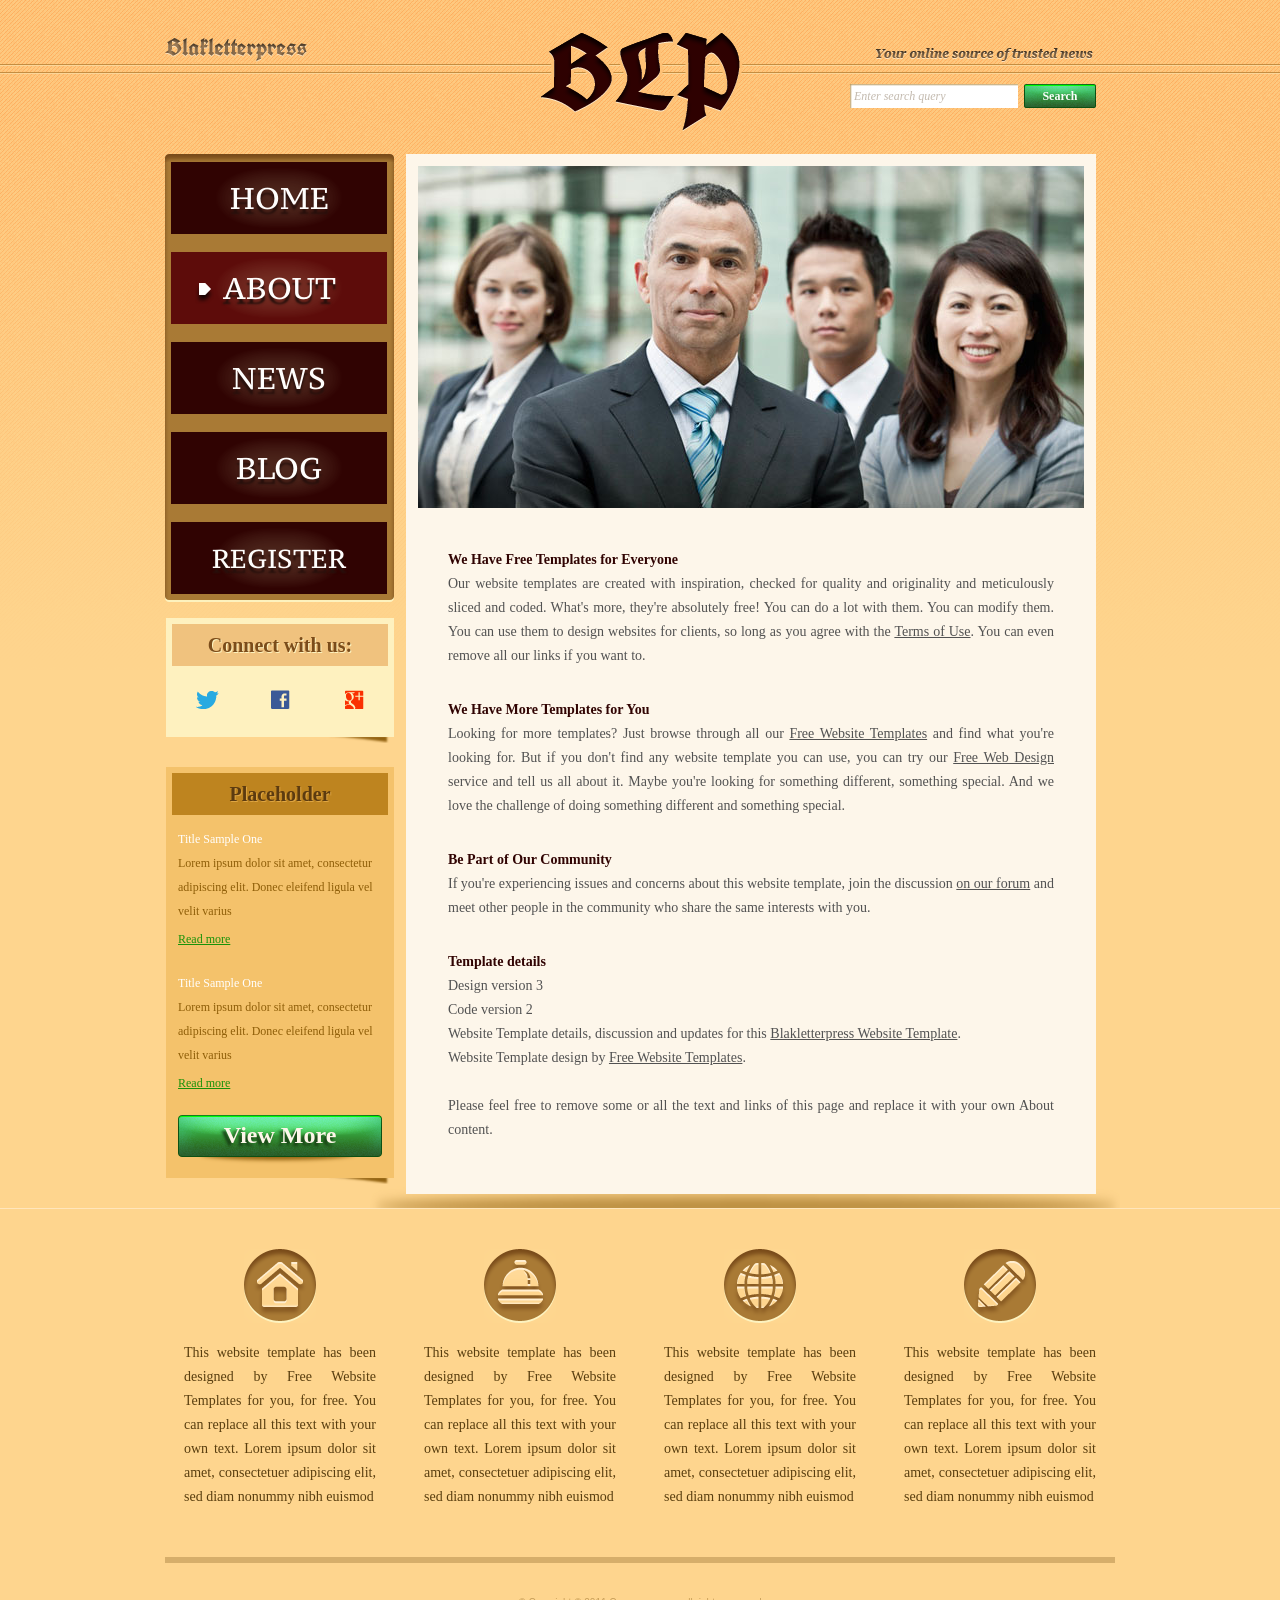
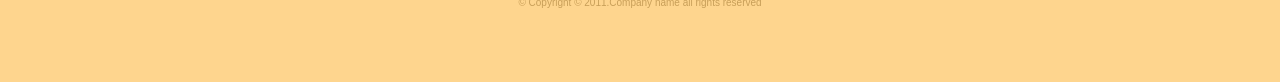
==== about.html @ 1375c4cc "Thêm trang register.html và cập nhật giao diện web" ====
<!DOCTYPE html>
<!-- Website template by freewebsitetemplates.com -->
<html>
<head>
	<meta charset="UTF-8">
	<title>About - Blakletterpress Website Template</title>
	<link rel="stylesheet" href="css/style.css" type="text/css">
</head>
<body>
	<div id="page">
		<div id="header">
			<div id="motto">
				<a href="index.html" class="sitename"><img src="images/blakletterpress.png" height="24" width="142" alt="SiteName"></a>
				<p>
					<img src="images/header-text.png" height="14" width="218" alt="Text">
				</p>
			</div>
			<div id="logo">
				<a href="index.html"><img src="images/logo.png" alt="LOGO"></a>
			</div>
			<div id="searchbar">
				<form action="#" method="post">
					<input type="text" value="Enter search query" class="txtfield" onBlur="javascript:if(this.value==''){this.value=this.defaultValue;}" onFocus="javascript:if(this.value==this.defaultValue){this.value='';}">
					<input type="submit" value="Search" class="btn">
				</form>
			</div>
		</div>
		<div id="contents">
			<div id="main">
				<div id="gallery">
					<div>
						<img src="images/team-large.jpg" alt="Img">
					</div>
				</div>
				<div id="about" class="body">
					<h4>We Have Free Templates for Everyone</h4>
					<p>
						Our website templates are created with inspiration, checked for quality and originality and meticulously sliced and coded. What's more, they're absolutely free! You can do a lot with them. You can modify them. You can use them to design websites for clients, so long as you agree with the <a href="http://www.freewebsitetemplates.com/about/terms/">Terms of Use</a>. You can even remove all our links if you want to.
					</p>
					<h4>We Have More Templates for You</h4>
					<p>
						Looking for more templates? Just browse through all our <a href="http://www.freewebsitetemplates.com/">Free Website Templates</a> and find what you're looking for. But if you don't find any website template you can use, you can try our <a href="http://www.freewebsitetemplates.com/freewebdesign/">Free Web Design</a> service and tell us all about it. Maybe you're looking for something different, something special. And we love the challenge of doing something different and something special.
					</p>
					<h4>Be Part of Our Community</h4>
					<p>
						If you're experiencing issues and concerns about this website template, join the discussion <a href="http://www.freewebsitetemplates.com/forums/">on our forum</a> and meet other people in the community who share the same interests with you.
					</p>
					<h4>Template details</h4>
					<p>
						Design version 3<br> Code version 2<br> Website Template details, discussion and updates for this <a href="http://www.freewebsitetemplates.com/forums/f18/">Blakletterpress Website Template</a>.<br> Website Template design by <a href="http://www.freewebsitetemplates.com/">Free Website Templates</a>.<br><br> Please feel free to remove some or all the text and links of this page and replace it with your own About content.
					</p>
				</div>
			</div>
			<div id="sidebar">
				<div id="navigation">
					<div>
						<ul>
							<li>
								<a href="index.html">Home</a>
							</li>
							<li class="selected">
								<a href="about.html">About</a>
							</li>
							<li>
								<a href="news.html">News</a>
							</li>
							<li>
								<a href="blog.html">Blog</a>
							</li>
							<li>
								<a href="register.html">Register</a>
							</li>
						</ul>
					</div>
				</div>
				<div class="section">
					<div id="connect">
						<h2>Connect with us:</h2>
						<a href="http://freewebsitetemplates.com/go/twitter/" target="_blank" class="twitter"></a> <a href="http://freewebsitetemplates.com/go/facebook/" target="_blank" class="facebook"></a> <a href="http://freewebsitetemplates.com/go/googleplus/" target="_blank" class="googleplus"></a>
					</div>
				</div>
				<div class="section">
					<div id="posts">
						<h2>Placeholder</h2>
						<ul>
							<li>
								<h5>Title Sample One</h5>
								<p>
									Lorem ipsum dolor sit amet, consectetur adipiscing elit. Donec eleifend ligula vel velit varius
								</p>
								<a href="news.html" class="more">Read more</a>
							</li>
							<li>
								<h5>Title Sample One</h5>
								<p>
									Lorem ipsum dolor sit amet, consectetur adipiscing elit. Donec eleifend ligula vel velit varius
								</p>
								<a href="news.html" class="more">Read more</a>
							</li>
						</ul>
						<a href="news.html" class="btn2">View More</a>
					</div>
				</div>
			</div>
		</div>
		<div id="footer">
			<div>
				<ul id="featured">
					<li>
						<a href="index.html" class="home"></a>
						<p>
							This website template has been designed by Free Website Templates for you, for free. You can replace all this text with your own text. Lorem ipsum dolor sit amet, consectetuer adipiscing elit, sed diam nonummy nibh euismod
						</p>
					</li>
					<li>
						<a href="index.html" class="bell"></a>
						<p>
							This website template has been designed by Free Website Templates for you, for free. You can replace all this text with your own text. Lorem ipsum dolor sit amet, consectetuer adipiscing elit, sed diam nonummy nibh euismod
						</p>
					</li>
					<li>
						<a href="index.html" class="globe"></a>
						<p>
							This website template has been designed by Free Website Templates for you, for free. You can replace all this text with your own text. Lorem ipsum dolor sit amet, consectetuer adipiscing elit, sed diam nonummy nibh euismod
						</p>
					</li>
					<li>
						<a href="index.html" class="pencil"></a>
						<p>
							This website template has been designed by Free Website Templates for you, for free. You can replace all this text with your own text. Lorem ipsum dolor sit amet, consectetuer adipiscing elit, sed diam nonummy nibh euismod
						</p>
					</li>
					</li>
				</ul>
				<p id="footnote">
					© Copyright © 2011.Company name all rights reserved
				</p>
			</div>
		</div>
	</div>
</body>
</html>
---- css/style.css ----
/* Website template by freewebsitetemplates.com */
@font-face {
	font-family: 'PTSerif-Caption';
	src: url('../fonts/PT_Serif-Caption-Web-Regular.eot');
	src: local('☺'), url('../fonts/PT_Serif-Caption-Web-Regular.woff') format('woff'), url('../fonts/PT_Serif-Caption-Web-Regular.ttf') format('truetype'), url('../fonts/PT_Serif-Caption-Web-Regular.svg') format('svg');
	font-weight: normal;
	font-style: normal;
}
@font-face {
	font-family: 'UnifrakturCook-Bold';
	src: url('../fonts/UnifrakturCook-Bold.eot');
	src: local('☺'), url('../fonts/UnifrakturCook-Bold.woff') format('woff'), url('../fonts/UnifrakturCook-Bold.ttf') format('truetype'), url('../fonts/UnifrakturCook-Bold.svg') format('svg');
	font-weight: normal;
	font-style: normal;
}
body {
	background: #fed58e url(../images/bg-body.png) repeat-x left top;
	font-family: Georgia, "Times New Roman", Times, serif;
	margin: 0;
}
#background {
}
#page {
	width: 960px;
	margin: 0 auto;
}
img {
	border: 0;
}
/*------------------------------ SPRITES ------------------------------*/
.btn, .btn2, #searchbar form input.txtfield, #navigation li, #navigation li a:hover, #navigation li.selected a {
	background: url(../images/interface.png) no-repeat;
}
#navigation, #navigation > div, #navigation ul {
	background-image: url(../images/bg-navigation.png);
	background-repeat: no-repeat;
}
#connect > a, #featured li > a {
	background: url(../images/icons.png) no-repeat;
}
.btn {
	background-position: -178px 0;
	color: #fcfefc;
	cursor: pointer;
	font-family: Georgia, "Times New Roman", Times, serif;
	font-size: 12px;
	font-weight: bold;
	height: 24px;
	line-height: 24px;
	width: 72px;
	padding: 0 0 4px;
	text-align: center;
}
.btn:hover {
	background-position: -260px 0;
}
.btn2 {
	background-position: 0 -32px;
	display: block;
	color: #fdf6ea;
	font-family: Georgia, "Times New Roman", Times, serif;
	font-size: 24px;
	font-weight: bold;
	height: 51px;
	line-height: 40px;
	width: 204px;
	text-align: center;
	text-decoration: none;
	text-shadow: -3px 3px 3px #173c13;
}
.btn2:hover {
	background-position: -216px -31px;
}
/*------------------------------ HEADER ------------------------------*/
#header {
	height: 106px;
	padding: 24px 0;
	text-align: center;
	position: relative
}
/** motto **/
#motto {
	text-align: right;
	padding: 13px 27px 15px 0;
}
a.sitename {
	float: left;
	display: inline-block;
	font-family: "UnifrakturCook-Bold";
	font-size: 24px;
	height: 24px;
	margin-left: 5px;
}
#motto p {
	display: inline-block;
	height: 24px;
	line-height: 24px;
	margin: 8px 0 0;
}
/** Logo **/
#logo {
	display: inline-block;
	position: absolute;
	left: 360px;
	top: 24px;
}
/** Searchbar **/
#searchbar {
	padding: 0 24px 15px 0;
	text-align: right;
}
#searchbar form {
	display: inline-block;
*float: right; /** Needed for IE7 **/
}
#searchbar form input {
	float: left;
	border: 0;
	margin: 0;
}
#searchbar input.txtfield {
	background-position: 0 0;
	color: #c3baaf;
	font-family: Georgia, "Times New Roman", Times, serif;
	font-size: 12px;
	font-style: italic;
	height: 24px;
	line-height: 24px;
	width: 160px;
	margin: 0 6px 0 0;
	padding: 0 4px;
}
/*------------------------------ CONTENTS ------------------------------*/
#contents {
	background: url(../images/content-shadow.png) no-repeat right bottom;
*display: inline-block; /** Needed for IE7 **/
}
#contents:after {
	clear:both;
	content:"";
	display:block;
	height:0;
	line-height:0;
	visibility:hidden;
}
#contents h1 {
	color: #7e501c;
	font-size: 31px;
	font-weight: normal;
	margin: 0 0 30px;
	text-align: justify;
	text-shadow: 0 3px #fdf2be;
}
#contents h1 a {
	color: #7e501c;
}
#contents h1 em {
	font-weight: bold;
	text-transform: uppercase;
}
#contents h2 {
	font-size: 20px;
	line-height: 42px;
	margin: 0 0 24px;
	text-align: center;
}
#contents h3 {
	color: #300302;
	font-size: 18px;
	line-height: 24px;
	margin: 0 0 0;
	text-transform: uppercase;
}
#contents h4 {
	color: #300302;
	font-size: 14px;
	line-height: 24px;
	margin: 0;
}
#contents p {
	color: #525252;
	font-size: 14px;
	line-height: 24px;
	margin: 0;
	padding: 0 0 30px;
	text-align: justify;
}
#contents p a {
	color: #525252;
}
#contents p a:hover {
	color: #e19320;
}
/** MAIN **/
#main {
	float: right;
	background-color: #fdf6ea;
	min-height: 982px;
	width: 666px;
	margin: 0 24px 0 12px;
	padding: 12px 12px 22px;
}
#main div.body {
	padding: 0 30px;
}
/** list **/
#list {
	list-style: none;
	margin: 30px 0;
	padding: 0;
}
#list li {
	display: inline-block;
	width: 100%;
	margin: 0 0 54px;
}
#list span.time {
	float: right;
	font-size: 12px;
	font-weight: bold;
	margin: 7px 0 0;
}
#list li p {
	padding-bottom: 0;
}
#list li a.more {
	float: right;
	color: #300302;
	font-size: 14px;
	font-style: italic;
}
#list li a.more:hover {
	color: #097a07;
}
/** pagination **/
#pagination {
	font-family: Arial, Helvetica, sans-serif;
	font-size: 12px;
	text-align: center;
}
#pagination a {
	color: #a2a2a1;
	margin: 0 3px;
	padding: 0 2px;
	text-decoration: none;
}
#pagination a:hover {
	color: #be841f;
}
/** gallery **/
#gallery {
	margin: 0 0 36px;
}
#gallery > div {
	margin: 0 0 14px;
}
#gallery ul {
	background-color: #ebe0ce;
	display: inline-block;
	list-style: none;
	width: 606px;
	margin: 0;
	padding: 6px 30px;
}
#gallery ul li {
	float: left;
	cursor: pointer;
	height: 48px;
	width: 78px;
	margin: 0 11px;
}
#gallery ul li:hover {
	filter:alpha(opacity=80);
	opacity: 0.8;
}
/** SIDEBAR **/
#sidebar {
	float: left;
	height: auto;
	width: 229px;
	margin-left: 5px;
}
#sidebar div.section {
	background: url(../images/box-shadow-bottom.png) no-repeat left bottom;
	margin: 0 0 24px;
	padding: 0 0 6px;
}
/** Navigation **/
#navigation {
	background-position: -468px bottom;
	margin: 0 0 16px;
	padding: 0 0 8px;
}
#navigation > div {
	background-position: 0 top;
	padding: 8px 0 0;
}
#navigation ul {
	background-position: -234px top;
	background-repeat: repeat-y;
	list-style: none;
	margin: 0;
	padding: 0 6px;
}
#navigation li {
	background-position: 0 -90px;
	height: 72px;
	width: 216px;
	margin-top: 18px;
}
#navigation li:hover, #navigation li.selected {
	background-position: -226px -90px;
}
#navigation li:first-child {
	margin-top: 0;
}
#navigation li a {
	color: #fffefd;
	display: block;
	font: 30px/72px "PTSerif-Caption";
	text-align: center;
	text-decoration: none;
	text-transform: uppercase;
	text-shadow: 0 5px 2px #27100c;
}
#navigation li a[href*="register"] {
	font-size: 26px;
}
#navigation li a:hover, #navigation li.selected a {
	background-position: 24px -162px;
}
/** connect **/
#connect {
	background-color: #fef1bf;
	margin-left: 1px;
	padding: 6px;
}
#connect h2 {
	background-color: #f0c27e;
	color: #7b4c1a;
	text-shadow: 1px 1px #fdf2be;
}
#connect > a {
	display: inline-block;
	height: 19px;
	width: 23px;
	margin: 0 24px 18px;
}
#connect a.twitter {
	background-position: 0 0;
}
#connect a.facebook {
	background-position: -72px 0;
	width: 19px;
}
#connect a.googleplus {
	background-position: -141px 0;
	width: 22px;
}
/** Post **/
#posts {
	background-color: #f4c26b;
	margin-left: 1px;
	padding: 6px;
}
#posts h2 {
	background-color: #be841f;
	color: #5c3b10;
	margin-bottom: 12px;
	text-shadow: 1px 1px #dfa643;
}
#posts ul {
	list-style: none;
	margin: 0;
	padding: 0 6px;
	overflow: hidden;
}
#posts li {
	margin: 0 0 24px;
}
#posts h5 {
	color: #fff;
	font-size: 12px;
	font-weight: normal;
	line-height: 24px;
	margin: 0;
}
#posts p {
	color: #8f5e08;
	font-size: 12px;
	padding-bottom: 6px;
	text-align: left;
}
#posts a.more {
	color: #199209;
	font-size: 12px;
}
#posts a.more:hover {
	color: #bb8528;
}
#posts a.btn2 {
	margin: 0 auto 6px;
}
/** hover states **/
#contents h1 a:hover, #posts p a:hover {
	text-decoration: none;
}
/*------------------------------ FOOTER ------------------------------*/
#footer {
	border-top: 1px solid #ffe6bc;
	width: 100%;
	padding: 40px 0;
	position: absolute;
	left: 0;
}
#footer > div {
	width: 960px;
	margin: 0 auto;
}
/** featured **/
#featured {
	display: inline-block;
	list-style: none;
	margin: 0 0 30px;
	padding: 0;
}
#featured li {
	float: left;
	width: 192px;
	margin: 0 24px;
}
#featured li > a {
	display: block;
	height: 74px;
	width: 72px;
	margin: 0 auto 18px;
}
#featured li a.home {
	background-position: -91px -27px;
}
#featured li a.bell {
	background-position: -91px -112px;
}
#featured li a.globe {
	background-position: -91px -196px;
}
#featured li a.pencil {
	background-position: -91px -280px;
}
#featured li a.home:hover {
	background-position: 0 -27px;
}
#featured li a.bell:hover {
	background-position: 0 -112px;
}
#featured li a.globe:hover {
	background-position: 0 -196px;
}
#featured li a.pencil:hover {
	background-position: 0 -280px;
}
#featured li p {
	color: #593e0f;
	font: 14px/24px "Times New Roman", Times, serif;
	text-align: justify;
}
#featured li p a {
	color: #593e0f;
}
#featured li p a:hover {
	color: #bb8528;
}
#footnote {
	color: #c89f59;
	font-family: "Trebuchet MS", Arial, Helvetica, sans-serif;
	font-size: 10px;
	width: 950px;
	border-top: 6px solid #d6ae6a;
	margin: 0 auto;
	padding: 34px 0;
	text-align: center;
}

/*------------------------------ REGISTER FORM ------------------------------*/
#main.register-page {
	background-color: #ffffff;
	min-height: 920px;
	width: 666px;
	padding: 24px 28px 30px;
	box-sizing: border-box;
}
#main.register-page h1.form-title {
	font-family: Georgia, "Times New Roman", Times, serif;
	font-size: 26px;
	font-weight: normal;
	color: #3b2816;
	margin: 0 0 10px;
	text-align: left;
	text-shadow: none;
}
#main.register-page p.form-desc {
	font-family: Georgia, "Times New Roman", Times, serif;
	font-size: 13px;
	color: #4a4a4a;
	margin: 0 0 18px;
	padding: 0;
	text-align: left;
}
#main.register-page fieldset {
	border: 1px solid #b3b3b3;
	margin: 0 0 16px 0;
	padding: 10px 14px 14px 14px;
	background: #ffffff;
}
#main.register-page legend {
	font-family: Georgia, "Times New Roman", Times, serif;
	font-size: 13px;
	font-weight: bold;
	color: #2b2b2b;
	padding: 0 5px;
}
#main.register-page .form-group {
	margin-bottom: 11px;
}
#main.register-page .form-group:last-child {
	margin-bottom: 0;
}
#main.register-page .form-group > label {
	display: block;
	font-family: Georgia, "Times New Roman", Times, serif;
	font-size: 12px;
	color: #2b2b2b;
	margin-bottom: 4px;
}
#main.register-page input[type="text"],
#main.register-page input[type="email"],
#main.register-page input[type="password"],
#main.register-page input[type="tel"] {
	width: 260px;
	height: 22px;
	line-height: 22px;
	padding: 1px 5px;
	border: 1px solid #7c7c7c;
	font-family: Arial, Helvetica, sans-serif;
	font-size: 12px;
	color: #222;
	box-sizing: border-box;
}
#main.register-page input[type="date"] {
	width: 145px;
	height: 22px;
	padding: 1px 4px;
	border: 1px solid #7c7c7c;
	font-family: Arial, Helvetica, sans-serif;
	font-size: 12px;
	color: #333;
	box-sizing: border-box;
}
#main.register-page input[type="number"] {
	width: 70px;
	height: 22px;
	line-height: 22px;
	padding: 1px 5px;
	border: 1px solid #7c7c7c;
	font-family: Arial, Helvetica, sans-serif;
	font-size: 12px;
	color: #222;
	box-sizing: border-box;
}
#main.register-page select {
	height: 24px;
	border: 1px solid #7c7c7c;
	font-family: Arial, Helvetica, sans-serif;
	font-size: 12px;
	color: #222;
	padding: 1px 4px;
	box-sizing: border-box;
}
#main.register-page textarea {
	width: 440px;
	height: 60px;
	padding: 4px 6px;
	border: 1px solid #7c7c7c;
	font-family: Arial, Helvetica, sans-serif;
	font-size: 12px;
	color: #222;
	box-sizing: border-box;
	display: block;
	resize: vertical;
}
#main.register-page input::placeholder,
#main.register-page textarea::placeholder {
	color: #757575;
	font-style: normal;
}
#main.register-page .inline-options {
	margin-top: 3px;
}
#main.register-page .inline-options label {
	display: inline-block;
	margin-right: 18px;
	font-family: Georgia, "Times New Roman", Times, serif;
	font-size: 12px;
	color: #2b2b2b;
	cursor: pointer;
}
#main.register-page .inline-options input[type="radio"],
#main.register-page .inline-options input[type="checkbox"] {
	vertical-align: middle;
	margin: 0 4px 0 0;
	cursor: pointer;
}
#main.register-page .terms-group {
	margin-top: 14px;
	margin-bottom: 0;
}
#main.register-page .terms-group label {
	display: inline-block;
	font-family: Georgia, "Times New Roman", Times, serif;
	font-size: 12px;
	color: #2b2b2b;
	cursor: pointer;
}
#main.register-page .terms-group input[type="checkbox"] {
	vertical-align: middle;
	margin: 0 4px 0 0;
	cursor: pointer;
}
#main.register-page .form-actions {
	margin-top: 14px;
}
#main.register-page .btn-submit {
	background: #2b7a37;
	background: linear-gradient(to bottom, #398c46 0%, #20682b 100%);
	border: 1px solid #185221;
	color: #ffffff;
	font-family: Georgia, "Times New Roman", Times, serif;
	font-size: 12px;
	font-weight: bold;
	padding: 3px 14px;
	border-radius: 2px;
	cursor: pointer;
	box-shadow: inset 0 1px 0 rgba(255, 255, 255, 0.3);
}
#main.register-page .btn-submit:hover {
	background: linear-gradient(to bottom, #439d52 0%, #297a36 100%);
}
#main.register-page .btn-reset {
	background: #476a55;
	background: linear-gradient(to bottom, #597d67 0%, #3a5c48 100%);
	border: 1px solid #2b4535;
	color: #ffffff;
	font-family: Georgia, "Times New Roman", Times, serif;
	font-size: 12px;
	font-weight: bold;
	padding: 3px 14px;
	border-radius: 2px;
	cursor: pointer;
	margin-left: 4px;
	box-shadow: inset 0 1px 0 rgba(255, 255, 255, 0.25);
}
#main.register-page .btn-reset:hover {
	background: linear-gradient(to bottom, #658c75 0%, #446651 100%);
}
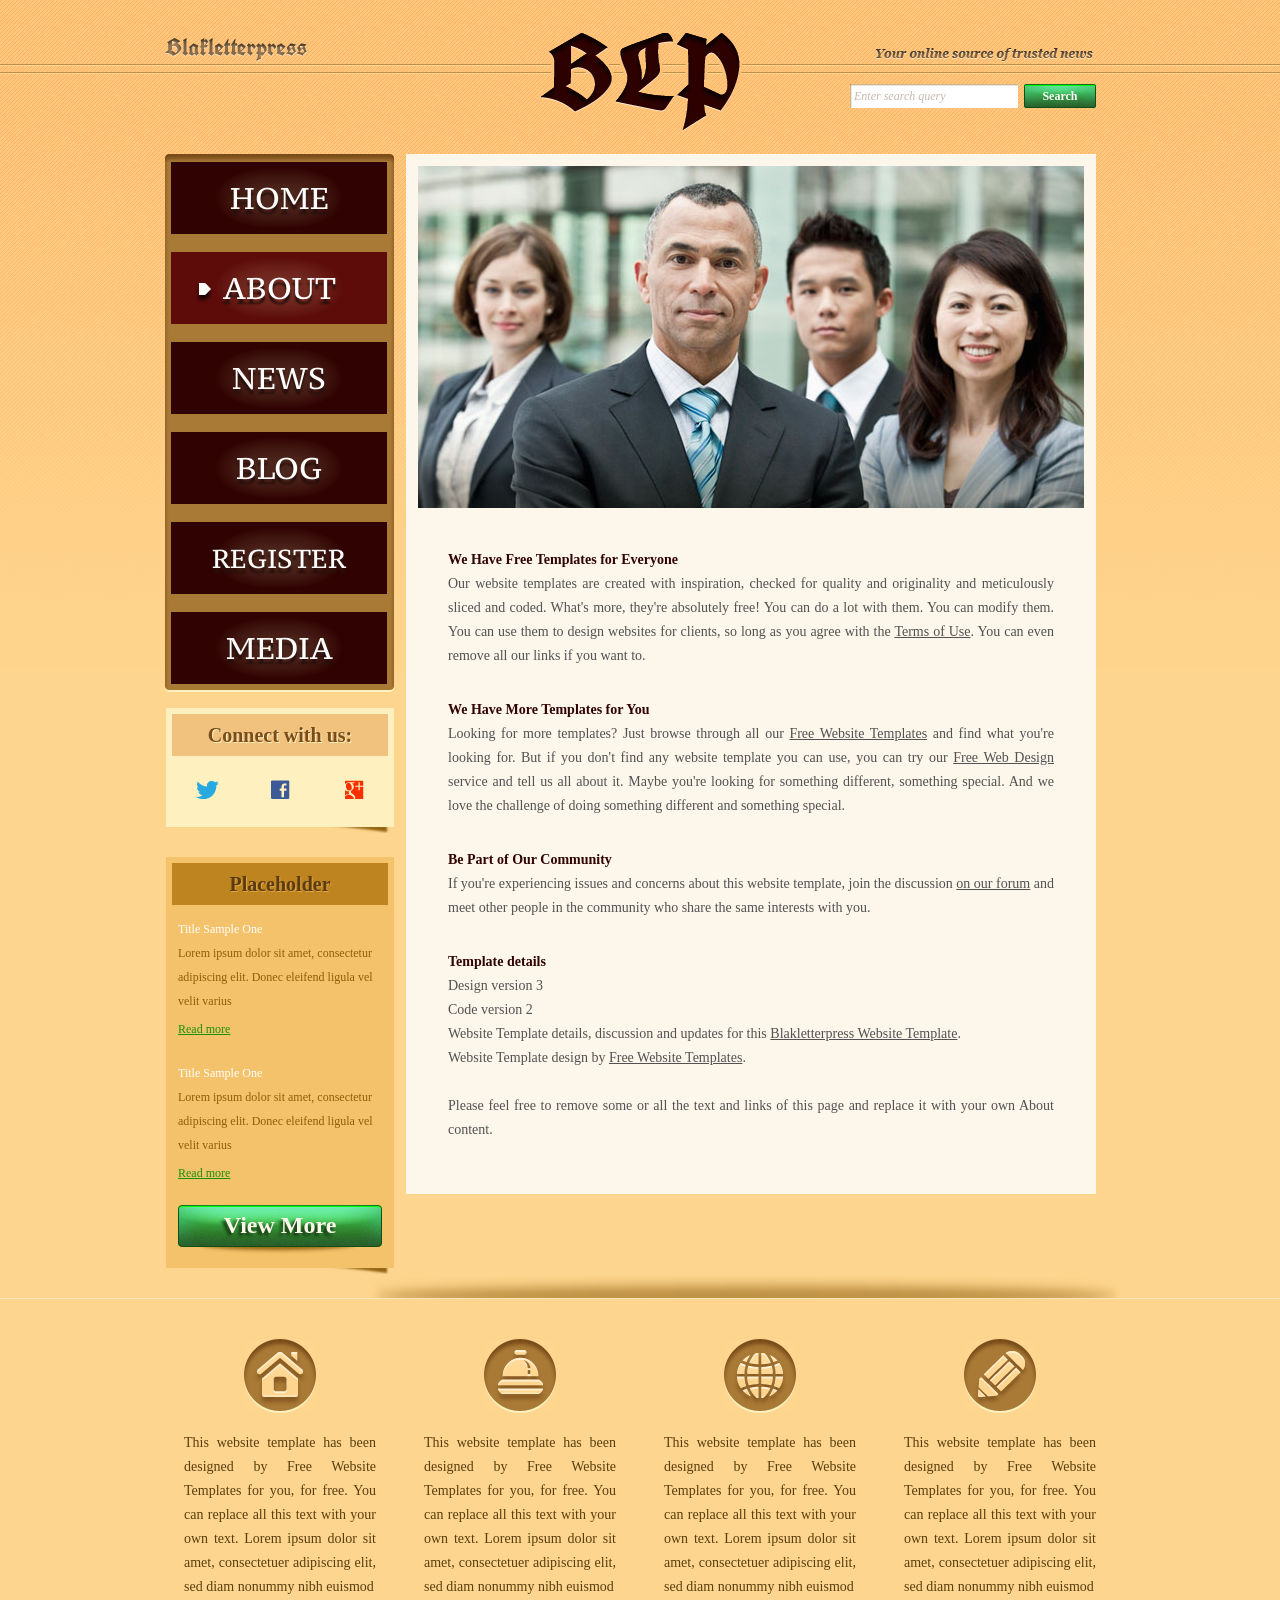
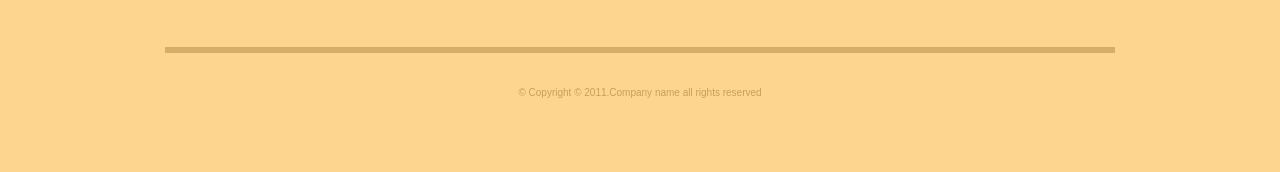
==== commit 130bc24c: "Thêm trang media.html" ====
--- a/about.html
+++ b/about.html
@@ -70,6 +70,9 @@
 							<li>
 								<a href="register.html">Register</a>
 							</li>
+							<li>
+								<a href="media.html">Media</a>
+							</li>
 						</ul>
 					</div>
 				</div>
--- a/css/style.css
+++ b/css/style.css
@@ -662,3 +662,119 @@
 #main.register-page .btn-reset:hover {
 	background: linear-gradient(to bottom, #658c75 0%, #446651 100%);
 }
+
+/*------------------------------ MEDIA PAGE ------------------------------*/
+#main.media-page {
+	background-color: #ffffff;
+	min-height: 1250px;
+	width: 666px;
+	padding: 24px 28px 30px;
+	box-sizing: border-box;
+}
+#main.media-page article header h1 {
+	font-family: Georgia, "Times New Roman", Times, serif;
+	font-size: 26px;
+	font-weight: normal;
+	color: #7e501c;
+	margin: 0 0 8px;
+	text-shadow: none;
+	text-align: left;
+}
+#main.media-page .meta {
+	font-family: Georgia, "Times New Roman", Times, serif;
+	font-size: 12px;
+	color: #555555;
+	margin: 0 0 20px;
+	padding: 0;
+	text-align: left;
+}
+#main.media-page .meta a {
+	color: #333333;
+	text-decoration: underline;
+}
+#main.media-page .media-figure {
+	margin: 0 0 22px;
+	padding: 0;
+}
+#main.media-page .media-figure img {
+	display: block;
+	width: 440px;
+	max-width: 100%;
+	height: auto;
+	margin: 0 auto;
+	border: 1px solid #777777;
+}
+#main.media-page .media-figure figcaption {
+	font-family: Georgia, "Times New Roman", Times, serif;
+	font-size: 12px;
+	font-weight: bold;
+	color: #222222;
+	margin: 6px auto 0;
+	width: 440px;
+	max-width: 100%;
+	text-align: left;
+}
+#main.media-page section {
+	margin: 0 0 22px;
+}
+#main.media-page section h2 {
+	font-family: Georgia, "Times New Roman", Times, serif;
+	font-size: 15px;
+	font-weight: bold;
+	color: #111111;
+	text-align: center;
+	margin: 0 0 10px;
+	line-height: normal;
+}
+#main.media-page section p {
+	font-family: Georgia, "Times New Roman", Times, serif;
+	font-size: 13px;
+	line-height: 20px;
+	color: #333333;
+	margin: 0 0 12px;
+	padding: 0;
+	text-align: left;
+}
+#main.media-page .media-box {
+	width: 440px;
+	max-width: 100%;
+	margin: 0 auto 10px;
+}
+#main.media-page .media-box video {
+	display: block;
+	width: 100%;
+	height: auto;
+	background-color: #000000;
+	border: 1px solid #777777;
+}
+#main.media-page .media-box iframe {
+	display: block;
+	width: 100%;
+	height: 230px;
+	border: 1px solid #777777;
+}
+#main.media-page .audio-box {
+	margin: 0 0 10px;
+}
+#main.media-page .audio-box audio {
+	display: block;
+	width: 320px;
+	max-width: 100%;
+}
+#main.media-page .article-footer {
+	border-top: 1px solid #eeeeee;
+	padding-top: 10px;
+	margin-top: 24px;
+}
+#main.media-page .article-footer p {
+	font-family: Georgia, "Times New Roman", Times, serif;
+	font-size: 12px;
+	color: #555555;
+	margin: 0;
+	padding: 0;
+	text-align: left;
+}
+#main.media-page .article-footer a {
+	color: #333333;
+	text-decoration: underline;
+}
